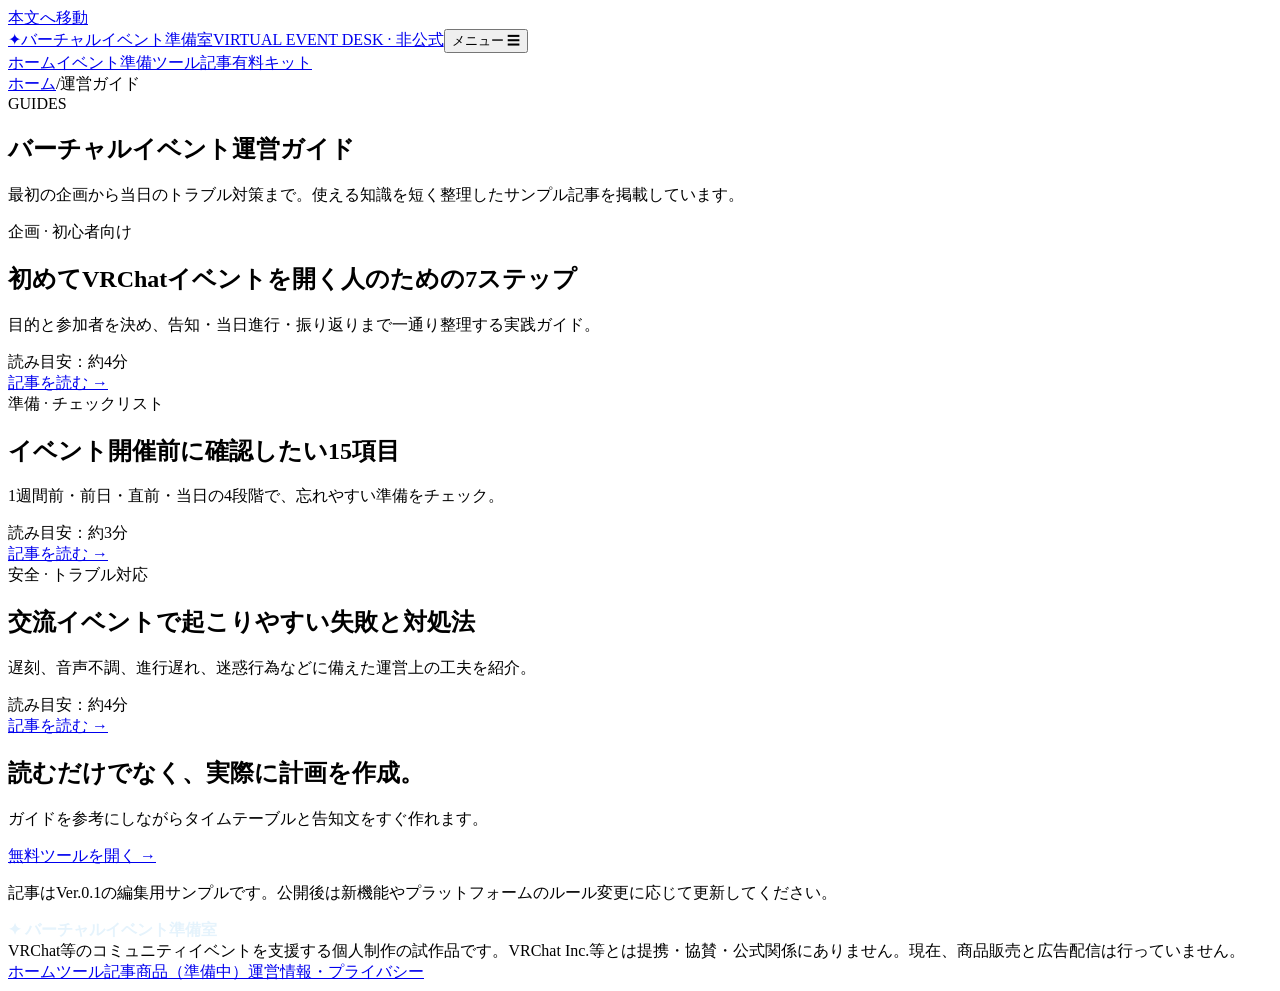
==== virtual-event-desk-v0.1/public/guides/index.html @ aa20bce5 "Add files via upload" ====
<!doctype html><html lang="ja"><head><meta charset="utf-8"><meta name="viewport" content="width=device-width,initial-scale=1"><meta name="theme-color" content="#0b1120"><meta name="description" content="VRChat交流イベントの企画方法、チェックリスト、トラブル対策を初心者向けに紹介。"><title>イベント運営ガイド | バーチャルイベント準備室</title><link rel="icon" type="image/svg+xml" href="/assets/favicon.svg"><link rel="stylesheet" href="/assets/style.css"><script src="/assets/site.js" defer></script></head><body><a class="skip-link" href="#main">本文へ移動</a><header class="site-header"><div class="wrap header-inner"><a class="brand" href="/" aria-label="バーチャルイベント準備室 ホーム"><span class="brand-logo" aria-hidden="true">✦</span><span class="brand-name">バーチャルイベント準備室<span class="brand-small">VIRTUAL EVENT DESK · 非公式</span></span></a><button class="menu-toggle" data-menu-toggle aria-controls="site-navigation" aria-expanded="false" type="button">メニュー ☰</button><nav class="nav" data-nav id="site-navigation" aria-label="メインナビゲーション"><a href="/">ホーム</a><a href="/planner/" class="nav-featured">イベント準備ツール</a><a href="/guides/" aria-current="page">記事</a><a href="/kit/">有料キット</a></nav></div></header><main id="main"><section class="page-heading"><div class="wrap"><div class="breadcrumbs"><a href="/">ホーム</a><span aria-hidden="true">/</span><span>運営ガイド</span></div><span class="label-pill">GUIDES</span><h1>バーチャルイベント運営ガイド</h1><p>最初の企画から当日のトラブル対策まで。使える知識を短く整理したサンプル記事を掲載しています。</p></div></section><section class="wrap content-end"><div class="guides-grid"><article class="card guide-card"><span class="badge">企画 · 初心者向け</span><h2>初めてVRChatイベントを開く人のための7ステップ</h2><p>目的と参加者を決め、告知・当日進行・振り返りまで一通り整理する実践ガイド。</p><div class="meta">読み目安：約4分</div><a class="text-link" href="/guides/first-event/">記事を読む →</a></article><article class="card guide-card"><span class="badge">準備 · チェックリスト</span><h2>イベント開催前に確認したい15項目</h2><p>1週間前・前日・直前・当日の4段階で、忘れやすい準備をチェック。</p><div class="meta">読み目安：約3分</div><a class="text-link" href="/guides/checklist/">記事を読む →</a></article><article class="card guide-card"><span class="badge">安全 · トラブル対応</span><h2>交流イベントで起こりやすい失敗と対処法</h2><p>遅刻、音声不調、進行遅れ、迷惑行為などに備えた運営上の工夫を紹介。</p><div class="meta">読み目安：約4分</div><a class="text-link" href="/guides/trouble/">記事を読む →</a></article></div><div class="cta-band spaced"><div><h2>読むだけでなく、実際に計画を作成。</h2><p>ガイドを参考にしながらタイムテーブルと告知文をすぐ作れます。</p></div><a class="btn" href="/planner/">無料ツールを開く →</a></div><p class="muted spaced">記事はVer.0.1の編集用サンプルです。公開後は新機能やプラットフォームのルール変更に応じて更新してください。</p></section></main><footer class="site-footer"><div class="wrap footer-inner"><div><strong style="color:#e5f3fc">✦ バーチャルイベント準備室</strong><div class="footer-note">VRChat等のコミュニティイベントを支援する個人制作の試作品です。VRChat Inc.等とは提携・協賛・公式関係にありません。現在、商品販売と広告配信は行っていません。</div></div><nav class="footer-links" aria-label="フッターナビゲーション"><a href="/">ホーム</a><a href="/planner/">ツール</a><a href="/guides/">記事</a><a href="/kit/">商品（準備中）</a><a href="/privacy/">運営情報・プライバシー</a></nav></div></footer></body></html>
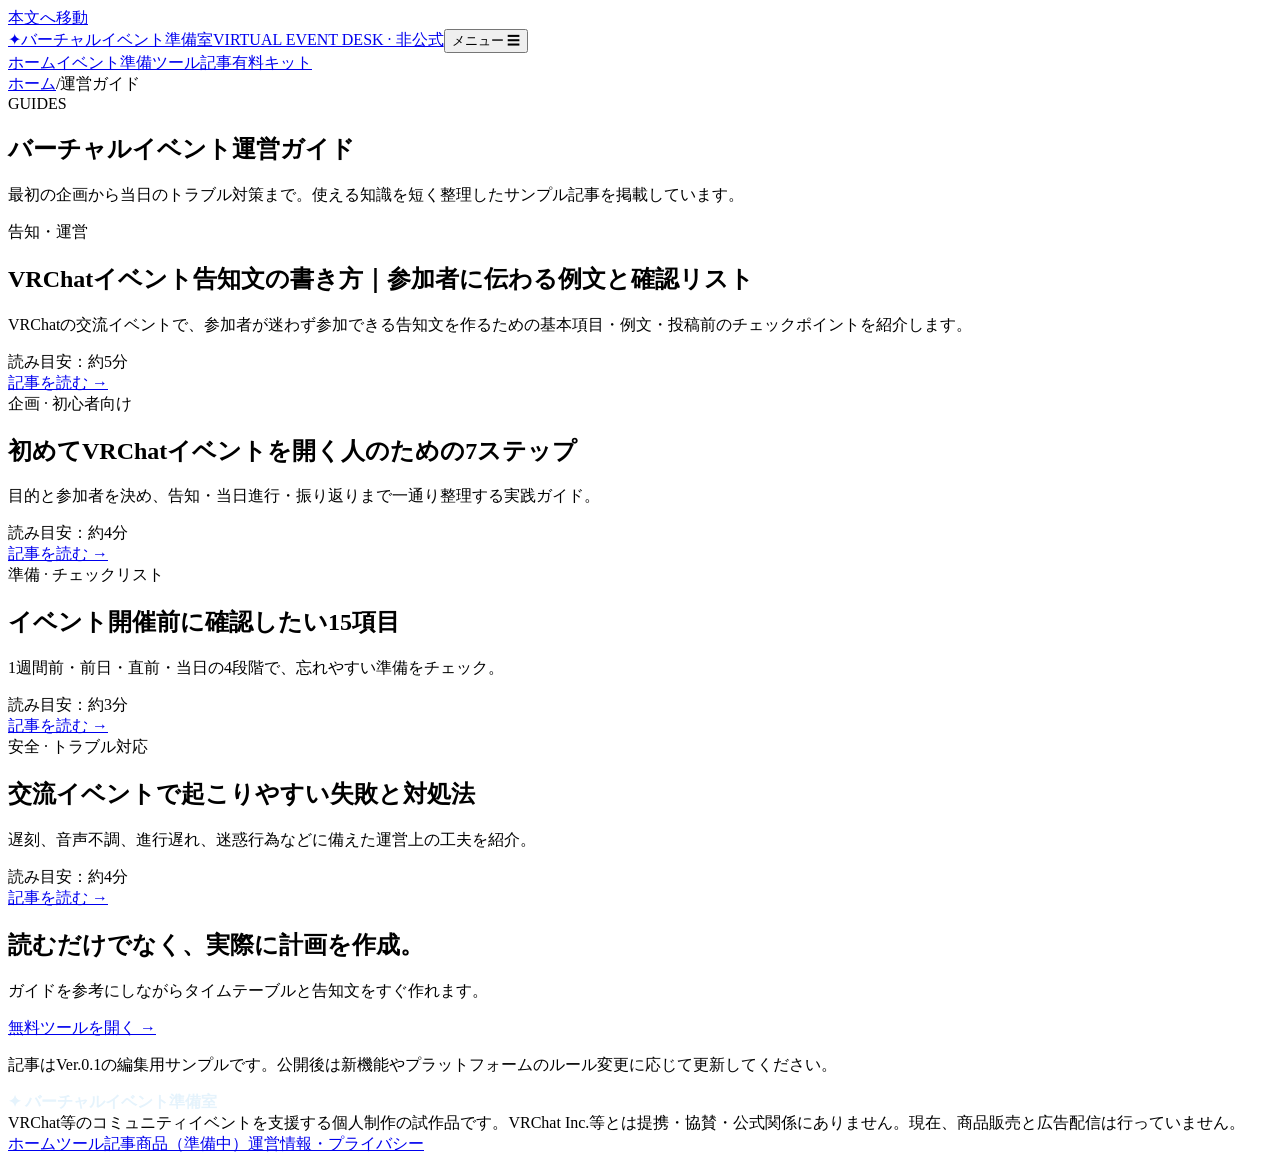
==== commit 588a720a: "content: prepare reviewed article event-announcement" ====
--- a/virtual-event-desk-v0.1/public/guides/index.html
+++ b/virtual-event-desk-v0.1/public/guides/index.html
@@ -1 +1 @@
-<!doctype html><html lang="ja"><head><meta charset="utf-8"><meta name="viewport" content="width=device-width,initial-scale=1"><meta name="theme-color" content="#0b1120"><meta name="description" content="VRChat交流イベントの企画方法、チェックリスト、トラブル対策を初心者向けに紹介。"><title>イベント運営ガイド | バーチャルイベント準備室</title><link rel="icon" type="image/svg+xml" href="/assets/favicon.svg"><link rel="stylesheet" href="/assets/style.css"><script src="/assets/site.js" defer></script></head><body><a class="skip-link" href="#main">本文へ移動</a><header class="site-header"><div class="wrap header-inner"><a class="brand" href="/" aria-label="バーチャルイベント準備室 ホーム"><span class="brand-logo" aria-hidden="true">✦</span><span class="brand-name">バーチャルイベント準備室<span class="brand-small">VIRTUAL EVENT DESK · 非公式</span></span></a><button class="menu-toggle" data-menu-toggle aria-controls="site-navigation" aria-expanded="false" type="button">メニュー ☰</button><nav class="nav" data-nav id="site-navigation" aria-label="メインナビゲーション"><a href="/">ホーム</a><a href="/planner/" class="nav-featured">イベント準備ツール</a><a href="/guides/" aria-current="page">記事</a><a href="/kit/">有料キット</a></nav></div></header><main id="main"><section class="page-heading"><div class="wrap"><div class="breadcrumbs"><a href="/">ホーム</a><span aria-hidden="true">/</span><span>運営ガイド</span></div><span class="label-pill">GUIDES</span><h1>バーチャルイベント運営ガイド</h1><p>最初の企画から当日のトラブル対策まで。使える知識を短く整理したサンプル記事を掲載しています。</p></div></section><section class="wrap content-end"><div class="guides-grid"><article class="card guide-card"><span class="badge">企画 · 初心者向け</span><h2>初めてVRChatイベントを開く人のための7ステップ</h2><p>目的と参加者を決め、告知・当日進行・振り返りまで一通り整理する実践ガイド。</p><div class="meta">読み目安：約4分</div><a class="text-link" href="/guides/first-event/">記事を読む →</a></article><article class="card guide-card"><span class="badge">準備 · チェックリスト</span><h2>イベント開催前に確認したい15項目</h2><p>1週間前・前日・直前・当日の4段階で、忘れやすい準備をチェック。</p><div class="meta">読み目安：約3分</div><a class="text-link" href="/guides/checklist/">記事を読む →</a></article><article class="card guide-card"><span class="badge">安全 · トラブル対応</span><h2>交流イベントで起こりやすい失敗と対処法</h2><p>遅刻、音声不調、進行遅れ、迷惑行為などに備えた運営上の工夫を紹介。</p><div class="meta">読み目安：約4分</div><a class="text-link" href="/guides/trouble/">記事を読む →</a></article></div><div class="cta-band spaced"><div><h2>読むだけでなく、実際に計画を作成。</h2><p>ガイドを参考にしながらタイムテーブルと告知文をすぐ作れます。</p></div><a class="btn" href="/planner/">無料ツールを開く →</a></div><p class="muted spaced">記事はVer.0.1の編集用サンプルです。公開後は新機能やプラットフォームのルール変更に応じて更新してください。</p></section></main><footer class="site-footer"><div class="wrap footer-inner"><div><strong style="color:#e5f3fc">✦ バーチャルイベント準備室</strong><div class="footer-note">VRChat等のコミュニティイベントを支援する個人制作の試作品です。VRChat Inc.等とは提携・協賛・公式関係にありません。現在、商品販売と広告配信は行っていません。</div></div><nav class="footer-links" aria-label="フッターナビゲーション"><a href="/">ホーム</a><a href="/planner/">ツール</a><a href="/guides/">記事</a><a href="/kit/">商品（準備中）</a><a href="/privacy/">運営情報・プライバシー</a></nav></div></footer></body></html>+<!doctype html><html lang="ja"><head><meta charset="utf-8"><meta name="viewport" content="width=device-width,initial-scale=1"><meta name="theme-color" content="#0b1120"><meta name="description" content="VRChat交流イベントの企画方法、チェックリスト、トラブル対策を初心者向けに紹介。"><title>イベント運営ガイド | バーチャルイベント準備室</title><link rel="icon" type="image/svg+xml" href="/assets/favicon.svg"><link rel="stylesheet" href="/assets/style.css"><script src="/assets/site.js" defer></script></head><body><a class="skip-link" href="#main">本文へ移動</a><header class="site-header"><div class="wrap header-inner"><a class="brand" href="/" aria-label="バーチャルイベント準備室 ホーム"><span class="brand-logo" aria-hidden="true">✦</span><span class="brand-name">バーチャルイベント準備室<span class="brand-small">VIRTUAL EVENT DESK · 非公式</span></span></a><button class="menu-toggle" data-menu-toggle aria-controls="site-navigation" aria-expanded="false" type="button">メニュー ☰</button><nav class="nav" data-nav id="site-navigation" aria-label="メインナビゲーション"><a href="/">ホーム</a><a href="/planner/" class="nav-featured">イベント準備ツール</a><a href="/guides/" aria-current="page">記事</a><a href="/kit/">有料キット</a></nav></div></header><main id="main"><section class="page-heading"><div class="wrap"><div class="breadcrumbs"><a href="/">ホーム</a><span aria-hidden="true">/</span><span>運営ガイド</span></div><span class="label-pill">GUIDES</span><h1>バーチャルイベント運営ガイド</h1><p>最初の企画から当日のトラブル対策まで。使える知識を短く整理したサンプル記事を掲載しています。</p></div></section><section class="wrap content-end"><div class="guides-grid"><!-- AI_GUIDES_START --><article class="card guide-card"><span class="badge">告知・運営</span><h2>VRChatイベント告知文の書き方｜参加者に伝わる例文と確認リスト</h2><p>VRChatの交流イベントで、参加者が迷わず参加できる告知文を作るための基本項目・例文・投稿前のチェックポイントを紹介します。</p><div class="meta">読み目安：約5分</div><a class="text-link" href="/guides/event-announcement/">記事を読む →</a></article><!-- AI_GUIDES_END --><article class="card guide-card"><span class="badge">企画 · 初心者向け</span><h2>初めてVRChatイベントを開く人のための7ステップ</h2><p>目的と参加者を決め、告知・当日進行・振り返りまで一通り整理する実践ガイド。</p><div class="meta">読み目安：約4分</div><a class="text-link" href="/guides/first-event/">記事を読む →</a></article><article class="card guide-card"><span class="badge">準備 · チェックリスト</span><h2>イベント開催前に確認したい15項目</h2><p>1週間前・前日・直前・当日の4段階で、忘れやすい準備をチェック。</p><div class="meta">読み目安：約3分</div><a class="text-link" href="/guides/checklist/">記事を読む →</a></article><article class="card guide-card"><span class="badge">安全 · トラブル対応</span><h2>交流イベントで起こりやすい失敗と対処法</h2><p>遅刻、音声不調、進行遅れ、迷惑行為などに備えた運営上の工夫を紹介。</p><div class="meta">読み目安：約4分</div><a class="text-link" href="/guides/trouble/">記事を読む →</a></article></div><div class="cta-band spaced"><div><h2>読むだけでなく、実際に計画を作成。</h2><p>ガイドを参考にしながらタイムテーブルと告知文をすぐ作れます。</p></div><a class="btn" href="/planner/">無料ツールを開く →</a></div><p class="muted spaced">記事はVer.0.1の編集用サンプルです。公開後は新機能やプラットフォームのルール変更に応じて更新してください。</p></section></main><footer class="site-footer"><div class="wrap footer-inner"><div><strong style="color:#e5f3fc">✦ バーチャルイベント準備室</strong><div class="footer-note">VRChat等のコミュニティイベントを支援する個人制作の試作品です。VRChat Inc.等とは提携・協賛・公式関係にありません。現在、商品販売と広告配信は行っていません。</div></div><nav class="footer-links" aria-label="フッターナビゲーション"><a href="/">ホーム</a><a href="/planner/">ツール</a><a href="/guides/">記事</a><a href="/kit/">商品（準備中）</a><a href="/privacy/">運営情報・プライバシー</a></nav></div></footer></body></html>
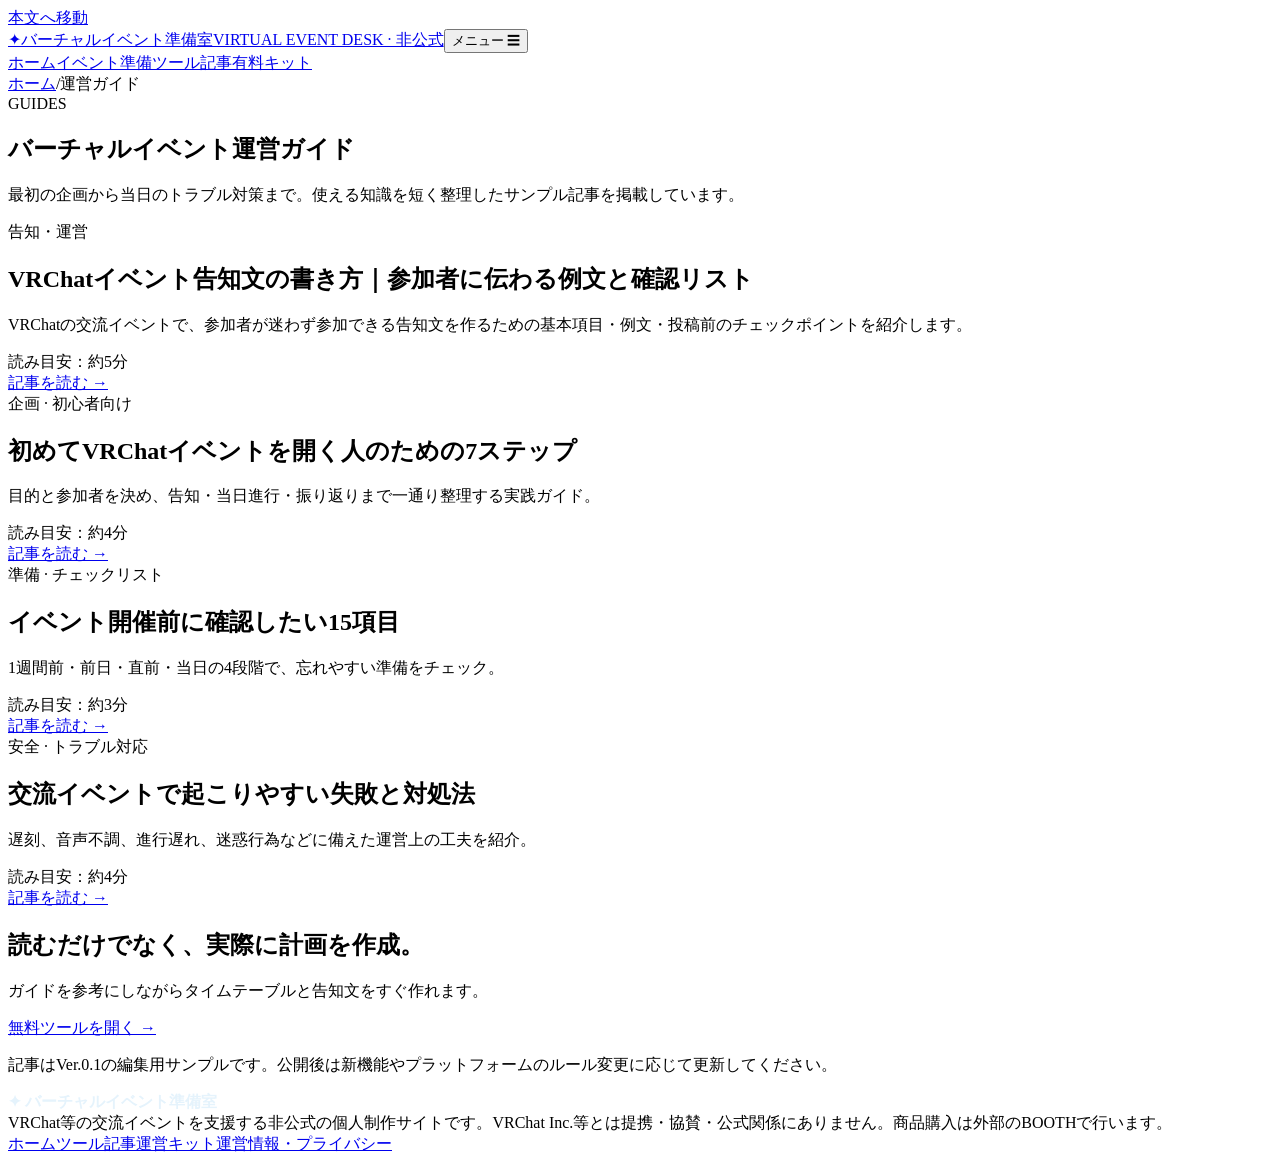
==== commit e0eb2283: "docs: update footer and commercial/privacy notices for BOOTH listing" ====
--- a/virtual-event-desk-v0.1/public/guides/index.html
+++ b/virtual-event-desk-v0.1/public/guides/index.html
@@ -1 +1 @@
-<!doctype html><html lang="ja"><head><meta charset="utf-8"><meta name="viewport" content="width=device-width,initial-scale=1"><meta name="theme-color" content="#0b1120"><meta name="description" content="VRChat交流イベントの企画方法、チェックリスト、トラブル対策を初心者向けに紹介。"><title>イベント運営ガイド | バーチャルイベント準備室</title><link rel="icon" type="image/svg+xml" href="/assets/favicon.svg"><link rel="stylesheet" href="/assets/style.css"><script src="/assets/site.js" defer></script></head><body><a class="skip-link" href="#main">本文へ移動</a><header class="site-header"><div class="wrap header-inner"><a class="brand" href="/" aria-label="バーチャルイベント準備室 ホーム"><span class="brand-logo" aria-hidden="true">✦</span><span class="brand-name">バーチャルイベント準備室<span class="brand-small">VIRTUAL EVENT DESK · 非公式</span></span></a><button class="menu-toggle" data-menu-toggle aria-controls="site-navigation" aria-expanded="false" type="button">メニュー ☰</button><nav class="nav" data-nav id="site-navigation" aria-label="メインナビゲーション"><a href="/">ホーム</a><a href="/planner/" class="nav-featured">イベント準備ツール</a><a href="/guides/" aria-current="page">記事</a><a href="/kit/">有料キット</a></nav></div></header><main id="main"><section class="page-heading"><div class="wrap"><div class="breadcrumbs"><a href="/">ホーム</a><span aria-hidden="true">/</span><span>運営ガイド</span></div><span class="label-pill">GUIDES</span><h1>バーチャルイベント運営ガイド</h1><p>最初の企画から当日のトラブル対策まで。使える知識を短く整理したサンプル記事を掲載しています。</p></div></section><section class="wrap content-end"><div class="guides-grid"><!-- AI_GUIDES_START --><article class="card guide-card"><span class="badge">告知・運営</span><h2>VRChatイベント告知文の書き方｜参加者に伝わる例文と確認リスト</h2><p>VRChatの交流イベントで、参加者が迷わず参加できる告知文を作るための基本項目・例文・投稿前のチェックポイントを紹介します。</p><div class="meta">読み目安：約5分</div><a class="text-link" href="/guides/event-announcement/">記事を読む →</a></article><!-- AI_GUIDES_END --><article class="card guide-card"><span class="badge">企画 · 初心者向け</span><h2>初めてVRChatイベントを開く人のための7ステップ</h2><p>目的と参加者を決め、告知・当日進行・振り返りまで一通り整理する実践ガイド。</p><div class="meta">読み目安：約4分</div><a class="text-link" href="/guides/first-event/">記事を読む →</a></article><article class="card guide-card"><span class="badge">準備 · チェックリスト</span><h2>イベント開催前に確認したい15項目</h2><p>1週間前・前日・直前・当日の4段階で、忘れやすい準備をチェック。</p><div class="meta">読み目安：約3分</div><a class="text-link" href="/guides/checklist/">記事を読む →</a></article><article class="card guide-card"><span class="badge">安全 · トラブル対応</span><h2>交流イベントで起こりやすい失敗と対処法</h2><p>遅刻、音声不調、進行遅れ、迷惑行為などに備えた運営上の工夫を紹介。</p><div class="meta">読み目安：約4分</div><a class="text-link" href="/guides/trouble/">記事を読む →</a></article></div><div class="cta-band spaced"><div><h2>読むだけでなく、実際に計画を作成。</h2><p>ガイドを参考にしながらタイムテーブルと告知文をすぐ作れます。</p></div><a class="btn" href="/planner/">無料ツールを開く →</a></div><p class="muted spaced">記事はVer.0.1の編集用サンプルです。公開後は新機能やプラットフォームのルール変更に応じて更新してください。</p></section></main><footer class="site-footer"><div class="wrap footer-inner"><div><strong style="color:#e5f3fc">✦ バーチャルイベント準備室</strong><div class="footer-note">VRChat等のコミュニティイベントを支援する個人制作の試作品です。VRChat Inc.等とは提携・協賛・公式関係にありません。現在、商品販売と広告配信は行っていません。</div></div><nav class="footer-links" aria-label="フッターナビゲーション"><a href="/">ホーム</a><a href="/planner/">ツール</a><a href="/guides/">記事</a><a href="/kit/">商品（準備中）</a><a href="/privacy/">運営情報・プライバシー</a></nav></div></footer></body></html>+<!doctype html><html lang="ja"><head><meta charset="utf-8"><meta name="viewport" content="width=device-width,initial-scale=1"><meta name="theme-color" content="#0b1120"><meta name="description" content="VRChat交流イベントの企画方法、チェックリスト、トラブル対策を初心者向けに紹介。"><title>イベント運営ガイド | バーチャルイベント準備室</title><link rel="icon" type="image/svg+xml" href="/assets/favicon.svg"><link rel="stylesheet" href="/assets/style.css"><script src="/assets/site.js" defer></script></head><body><a class="skip-link" href="#main">本文へ移動</a><header class="site-header"><div class="wrap header-inner"><a class="brand" href="/" aria-label="バーチャルイベント準備室 ホーム"><span class="brand-logo" aria-hidden="true">✦</span><span class="brand-name">バーチャルイベント準備室<span class="brand-small">VIRTUAL EVENT DESK · 非公式</span></span></a><button class="menu-toggle" data-menu-toggle aria-controls="site-navigation" aria-expanded="false" type="button">メニュー ☰</button><nav class="nav" data-nav id="site-navigation" aria-label="メインナビゲーション"><a href="/">ホーム</a><a href="/planner/" class="nav-featured">イベント準備ツール</a><a href="/guides/" aria-current="page">記事</a><a href="/kit/">有料キット</a></nav></div></header><main id="main"><section class="page-heading"><div class="wrap"><div class="breadcrumbs"><a href="/">ホーム</a><span aria-hidden="true">/</span><span>運営ガイド</span></div><span class="label-pill">GUIDES</span><h1>バーチャルイベント運営ガイド</h1><p>最初の企画から当日のトラブル対策まで。使える知識を短く整理したサンプル記事を掲載しています。</p></div></section><section class="wrap content-end"><div class="guides-grid"><!-- AI_GUIDES_START --><article class="card guide-card"><span class="badge">告知・運営</span><h2>VRChatイベント告知文の書き方｜参加者に伝わる例文と確認リスト</h2><p>VRChatの交流イベントで、参加者が迷わず参加できる告知文を作るための基本項目・例文・投稿前のチェックポイントを紹介します。</p><div class="meta">読み目安：約5分</div><a class="text-link" href="/guides/event-announcement/">記事を読む →</a></article><!-- AI_GUIDES_END --><article class="card guide-card"><span class="badge">企画 · 初心者向け</span><h2>初めてVRChatイベントを開く人のための7ステップ</h2><p>目的と参加者を決め、告知・当日進行・振り返りまで一通り整理する実践ガイド。</p><div class="meta">読み目安：約4分</div><a class="text-link" href="/guides/first-event/">記事を読む →</a></article><article class="card guide-card"><span class="badge">準備 · チェックリスト</span><h2>イベント開催前に確認したい15項目</h2><p>1週間前・前日・直前・当日の4段階で、忘れやすい準備をチェック。</p><div class="meta">読み目安：約3分</div><a class="text-link" href="/guides/checklist/">記事を読む →</a></article><article class="card guide-card"><span class="badge">安全 · トラブル対応</span><h2>交流イベントで起こりやすい失敗と対処法</h2><p>遅刻、音声不調、進行遅れ、迷惑行為などに備えた運営上の工夫を紹介。</p><div class="meta">読み目安：約4分</div><a class="text-link" href="/guides/trouble/">記事を読む →</a></article></div><div class="cta-band spaced"><div><h2>読むだけでなく、実際に計画を作成。</h2><p>ガイドを参考にしながらタイムテーブルと告知文をすぐ作れます。</p></div><a class="btn" href="/planner/">無料ツールを開く →</a></div><p class="muted spaced">記事はVer.0.1の編集用サンプルです。公開後は新機能やプラットフォームのルール変更に応じて更新してください。</p></section></main><footer class="site-footer"><div class="wrap footer-inner"><div><strong style="color:#e5f3fc">✦ バーチャルイベント準備室</strong><div class="footer-note">VRChat等の交流イベントを支援する非公式の個人制作サイトです。VRChat Inc.等とは提携・協賛・公式関係にありません。商品購入は外部のBOOTHで行います。</div></div><nav class="footer-links" aria-label="フッターナビゲーション"><a href="/">ホーム</a><a href="/planner/">ツール</a><a href="/guides/">記事</a><a href="/kit/">運営キット</a><a href="/privacy/">運営情報・プライバシー</a></nav></div></footer></body></html>
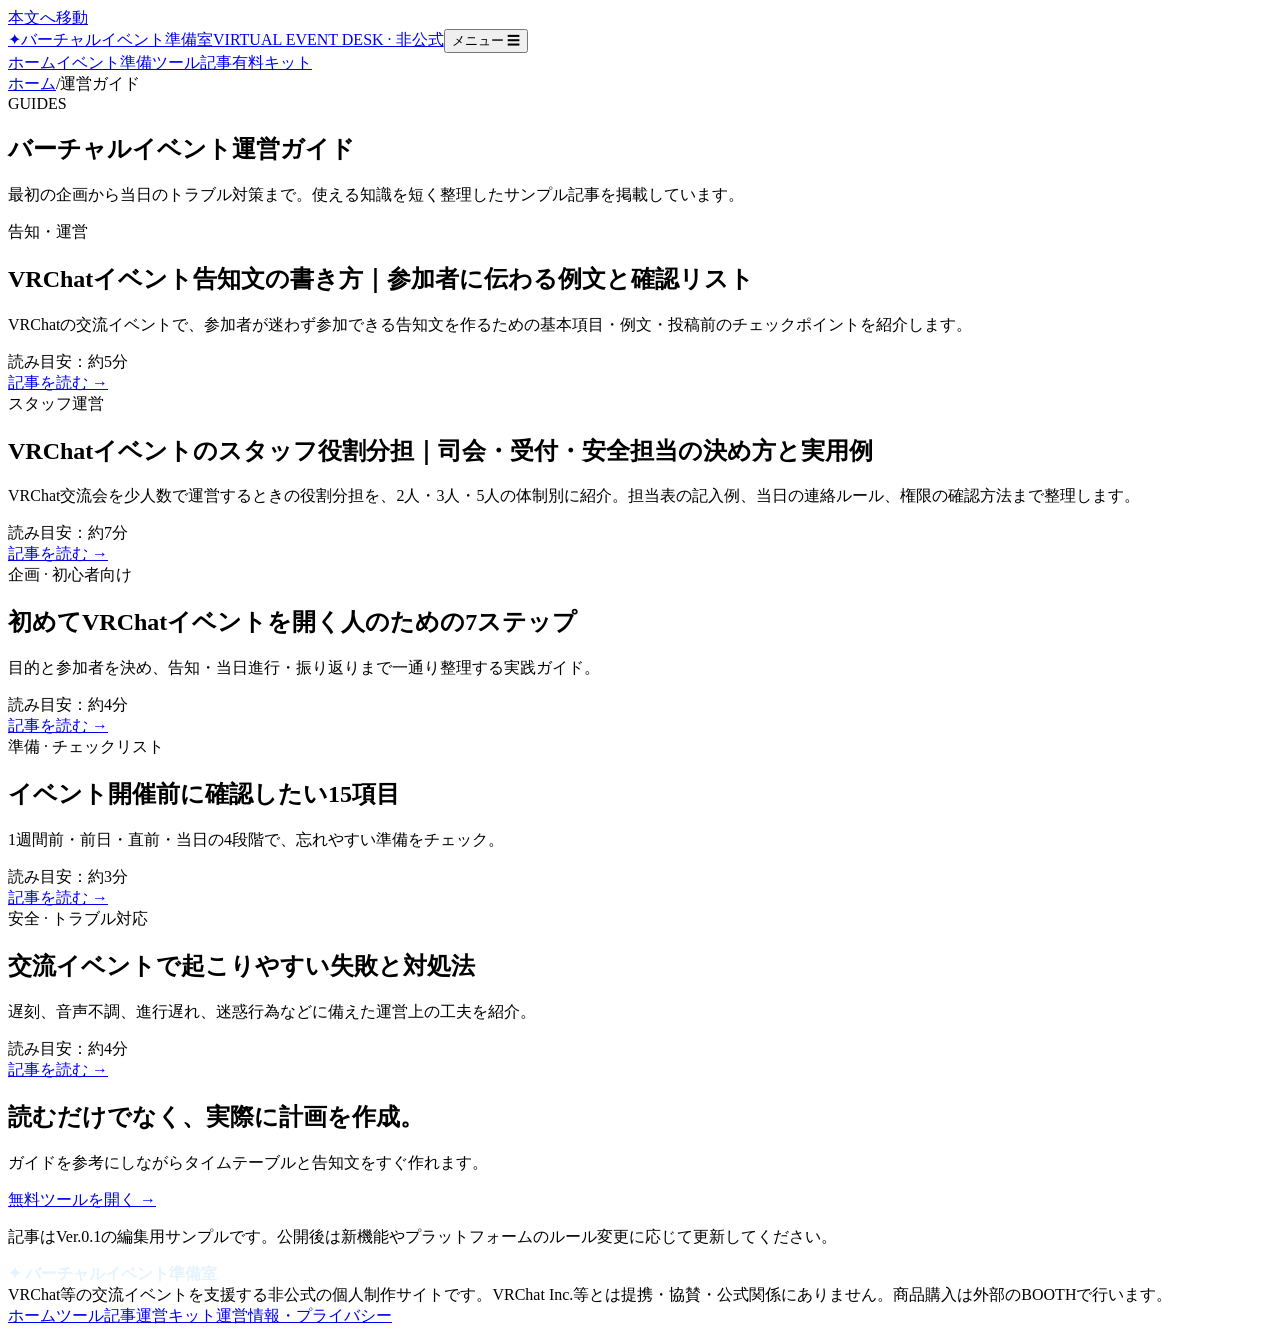
==== commit b08874db: "content: prepare reviewed article event-staff-roles" ====
--- a/virtual-event-desk-v0.1/public/guides/index.html
+++ b/virtual-event-desk-v0.1/public/guides/index.html
@@ -1 +1,12 @@
-<!doctype html><html lang="ja"><head><meta charset="utf-8"><meta name="viewport" content="width=device-width,initial-scale=1"><meta name="theme-color" content="#0b1120"><meta name="description" content="VRChat交流イベントの企画方法、チェックリスト、トラブル対策を初心者向けに紹介。"><title>イベント運営ガイド | バーチャルイベント準備室</title><link rel="icon" type="image/svg+xml" href="/assets/favicon.svg"><link rel="stylesheet" href="/assets/style.css"><script src="/assets/site.js" defer></script></head><body><a class="skip-link" href="#main">本文へ移動</a><header class="site-header"><div class="wrap header-inner"><a class="brand" href="/" aria-label="バーチャルイベント準備室 ホーム"><span class="brand-logo" aria-hidden="true">✦</span><span class="brand-name">バーチャルイベント準備室<span class="brand-small">VIRTUAL EVENT DESK · 非公式</span></span></a><button class="menu-toggle" data-menu-toggle aria-controls="site-navigation" aria-expanded="false" type="button">メニュー ☰</button><nav class="nav" data-nav id="site-navigation" aria-label="メインナビゲーション"><a href="/">ホーム</a><a href="/planner/" class="nav-featured">イベント準備ツール</a><a href="/guides/" aria-current="page">記事</a><a href="/kit/">有料キット</a></nav></div></header><main id="main"><section class="page-heading"><div class="wrap"><div class="breadcrumbs"><a href="/">ホーム</a><span aria-hidden="true">/</span><span>運営ガイド</span></div><span class="label-pill">GUIDES</span><h1>バーチャルイベント運営ガイド</h1><p>最初の企画から当日のトラブル対策まで。使える知識を短く整理したサンプル記事を掲載しています。</p></div></section><section class="wrap content-end"><div class="guides-grid"><!-- AI_GUIDES_START --><article class="card guide-card"><span class="badge">告知・運営</span><h2>VRChatイベント告知文の書き方｜参加者に伝わる例文と確認リスト</h2><p>VRChatの交流イベントで、参加者が迷わず参加できる告知文を作るための基本項目・例文・投稿前のチェックポイントを紹介します。</p><div class="meta">読み目安：約5分</div><a class="text-link" href="/guides/event-announcement/">記事を読む →</a></article><!-- AI_GUIDES_END --><article class="card guide-card"><span class="badge">企画 · 初心者向け</span><h2>初めてVRChatイベントを開く人のための7ステップ</h2><p>目的と参加者を決め、告知・当日進行・振り返りまで一通り整理する実践ガイド。</p><div class="meta">読み目安：約4分</div><a class="text-link" href="/guides/first-event/">記事を読む →</a></article><article class="card guide-card"><span class="badge">準備 · チェックリスト</span><h2>イベント開催前に確認したい15項目</h2><p>1週間前・前日・直前・当日の4段階で、忘れやすい準備をチェック。</p><div class="meta">読み目安：約3分</div><a class="text-link" href="/guides/checklist/">記事を読む →</a></article><article class="card guide-card"><span class="badge">安全 · トラブル対応</span><h2>交流イベントで起こりやすい失敗と対処法</h2><p>遅刻、音声不調、進行遅れ、迷惑行為などに備えた運営上の工夫を紹介。</p><div class="meta">読み目安：約4分</div><a class="text-link" href="/guides/trouble/">記事を読む →</a></article></div><div class="cta-band spaced"><div><h2>読むだけでなく、実際に計画を作成。</h2><p>ガイドを参考にしながらタイムテーブルと告知文をすぐ作れます。</p></div><a class="btn" href="/planner/">無料ツールを開く →</a></div><p class="muted spaced">記事はVer.0.1の編集用サンプルです。公開後は新機能やプラットフォームのルール変更に応じて更新してください。</p></section></main><footer class="site-footer"><div class="wrap footer-inner"><div><strong style="color:#e5f3fc">✦ バーチャルイベント準備室</strong><div class="footer-note">VRChat等の交流イベントを支援する非公式の個人制作サイトです。VRChat Inc.等とは提携・協賛・公式関係にありません。商品購入は外部のBOOTHで行います。</div></div><nav class="footer-links" aria-label="フッターナビゲーション"><a href="/">ホーム</a><a href="/planner/">ツール</a><a href="/guides/">記事</a><a href="/kit/">運営キット</a><a href="/privacy/">運営情報・プライバシー</a></nav></div></footer></body></html>+<!doctype html><html lang="ja"><head><meta charset="utf-8"><meta name="viewport" content="width=device-width,initial-scale=1"><meta name="theme-color" content="#0b1120"><meta name="description" content="VRChat交流イベントの企画方法、チェックリスト、トラブル対策を初心者向けに紹介。"><title>イベント運営ガイド | バーチャルイベント準備室</title><link rel="icon" type="image/svg+xml" href="/assets/favicon.svg"><link rel="stylesheet" href="/assets/style.css"><script src="/assets/site.js" defer></script><!-- SEO_META_START -->
+<link rel="canonical" href="https://virtual-event-desk.virtual-event-deskfox-labworkersdev.workers.dev/guides/">
+<meta property="og:site_name" content="バーチャルイベント準備室">
+<meta property="og:type" content="website">
+<meta property="og:title" content="イベント運営ガイド | バーチャルイベント準備室">
+<meta property="og:description" content="VRChat交流イベントの企画方法、チェックリスト、トラブル対策を初心者向けに紹介。">
+<meta property="og:url" content="https://virtual-event-desk.virtual-event-deskfox-labworkersdev.workers.dev/guides/">
+<!-- SEO_META_END --></head><body><a class="skip-link" href="#main">本文へ移動</a><header class="site-header"><div class="wrap header-inner"><a class="brand" href="/" aria-label="バーチャルイベント準備室 ホーム"><span class="brand-logo" aria-hidden="true">✦</span><span class="brand-name">バーチャルイベント準備室<span class="brand-small">VIRTUAL EVENT DESK · 非公式</span></span></a><button class="menu-toggle" data-menu-toggle aria-controls="site-navigation" aria-expanded="false" type="button">メニュー ☰</button><nav class="nav" data-nav id="site-navigation" aria-label="メインナビゲーション"><a href="/">ホーム</a><a href="/planner/" class="nav-featured">イベント準備ツール</a><a href="/guides/" aria-current="page">記事</a><a href="/kit/">有料キット</a></nav></div></header><main id="main"><section class="page-heading"><div class="wrap"><div class="breadcrumbs"><a href="/">ホーム</a><span aria-hidden="true">/</span><span>運営ガイド</span></div><span class="label-pill">GUIDES</span><h1>バーチャルイベント運営ガイド</h1><p>最初の企画から当日のトラブル対策まで。使える知識を短く整理したサンプル記事を掲載しています。</p></div></section><section class="wrap content-end"><div class="guides-grid"><!-- AI_GUIDES_START --><article class="card guide-card"><span class="badge">告知・運営</span><h2>VRChatイベント告知文の書き方｜参加者に伝わる例文と確認リスト</h2><p>VRChatの交流イベントで、参加者が迷わず参加できる告知文を作るための基本項目・例文・投稿前のチェックポイントを紹介します。</p><div class="meta">読み目安：約5分</div><a class="text-link" href="/guides/event-announcement/">記事を読む →</a></article><article class="card guide-card"><span class="badge">スタッフ運営</span><h2>VRChatイベントのスタッフ役割分担｜司会・受付・安全担当の決め方と実用例</h2><p>VRChat交流会を少人数で運営するときの役割分担を、2人・3人・5人の体制別に紹介。担当表の記入例、当日の連絡ルール、権限の確認方法まで整理します。</p><div class="meta">読み目安：約7分</div><a class="text-link" href="/guides/event-staff-roles/">記事を読む →</a></article><!-- AI_GUIDES_END --><article class="card guide-card"><span class="badge">企画 · 初心者向け</span><h2>初めてVRChatイベントを開く人のための7ステップ</h2><p>目的と参加者を決め、告知・当日進行・振り返りまで一通り整理する実践ガイド。</p><div class="meta">読み目安：約4分</div><a class="text-link" href="/guides/first-event/">記事を読む →</a></article><article class="card guide-card"><span class="badge">準備 · チェックリスト</span><h2>イベント開催前に確認したい15項目</h2><p>1週間前・前日・直前・当日の4段階で、忘れやすい準備をチェック。</p><div class="meta">読み目安：約3分</div><a class="text-link" href="/guides/checklist/">記事を読む →</a></article><article class="card guide-card"><span class="badge">安全 · トラブル対応</span><h2>交流イベントで起こりやすい失敗と対処法</h2><p>遅刻、音声不調、進行遅れ、迷惑行為などに備えた運営上の工夫を紹介。</p><div class="meta">読み目安：約4分</div><a class="text-link" href="/guides/trouble/">記事を読む →</a></article></div><div class="cta-band spaced"><div><h2>読むだけでなく、実際に計画を作成。</h2><p>ガイドを参考にしながらタイムテーブルと告知文をすぐ作れます。</p></div><a class="btn" href="/planner/">無料ツールを開く →</a></div><p class="muted spaced">記事はVer.0.1の編集用サンプルです。公開後は新機能やプラットフォームのルール変更に応じて更新してください。</p></section></main><footer class="site-footer"><div class="wrap footer-inner"><div><strong style="color:#e5f3fc">✦ バーチャルイベント準備室</strong><div class="footer-note">VRChat等の交流イベントを支援する非公式の個人制作サイトです。VRChat Inc.等とは提携・協賛・公式関係にありません。商品購入は外部のBOOTHで行います。</div></div><nav class="footer-links" aria-label="フッターナビゲーション"><a href="/">ホーム</a><a href="/planner/">ツール</a><a href="/guides/">記事</a><a href="/kit/">運営キット</a><a href="/privacy/">運営情報・プライバシー</a></nav></div></footer>
+<!-- Cloudflare Web Analytics -->
+<script type="module" src="https://static.cloudflareinsights.com/beacon.min.js" data-cf-beacon='{"token":"a08c8a453be2432aae2ed9bab5d48ef2"}'></script>
+<!-- End Cloudflare Web Analytics -->
+</body></html>
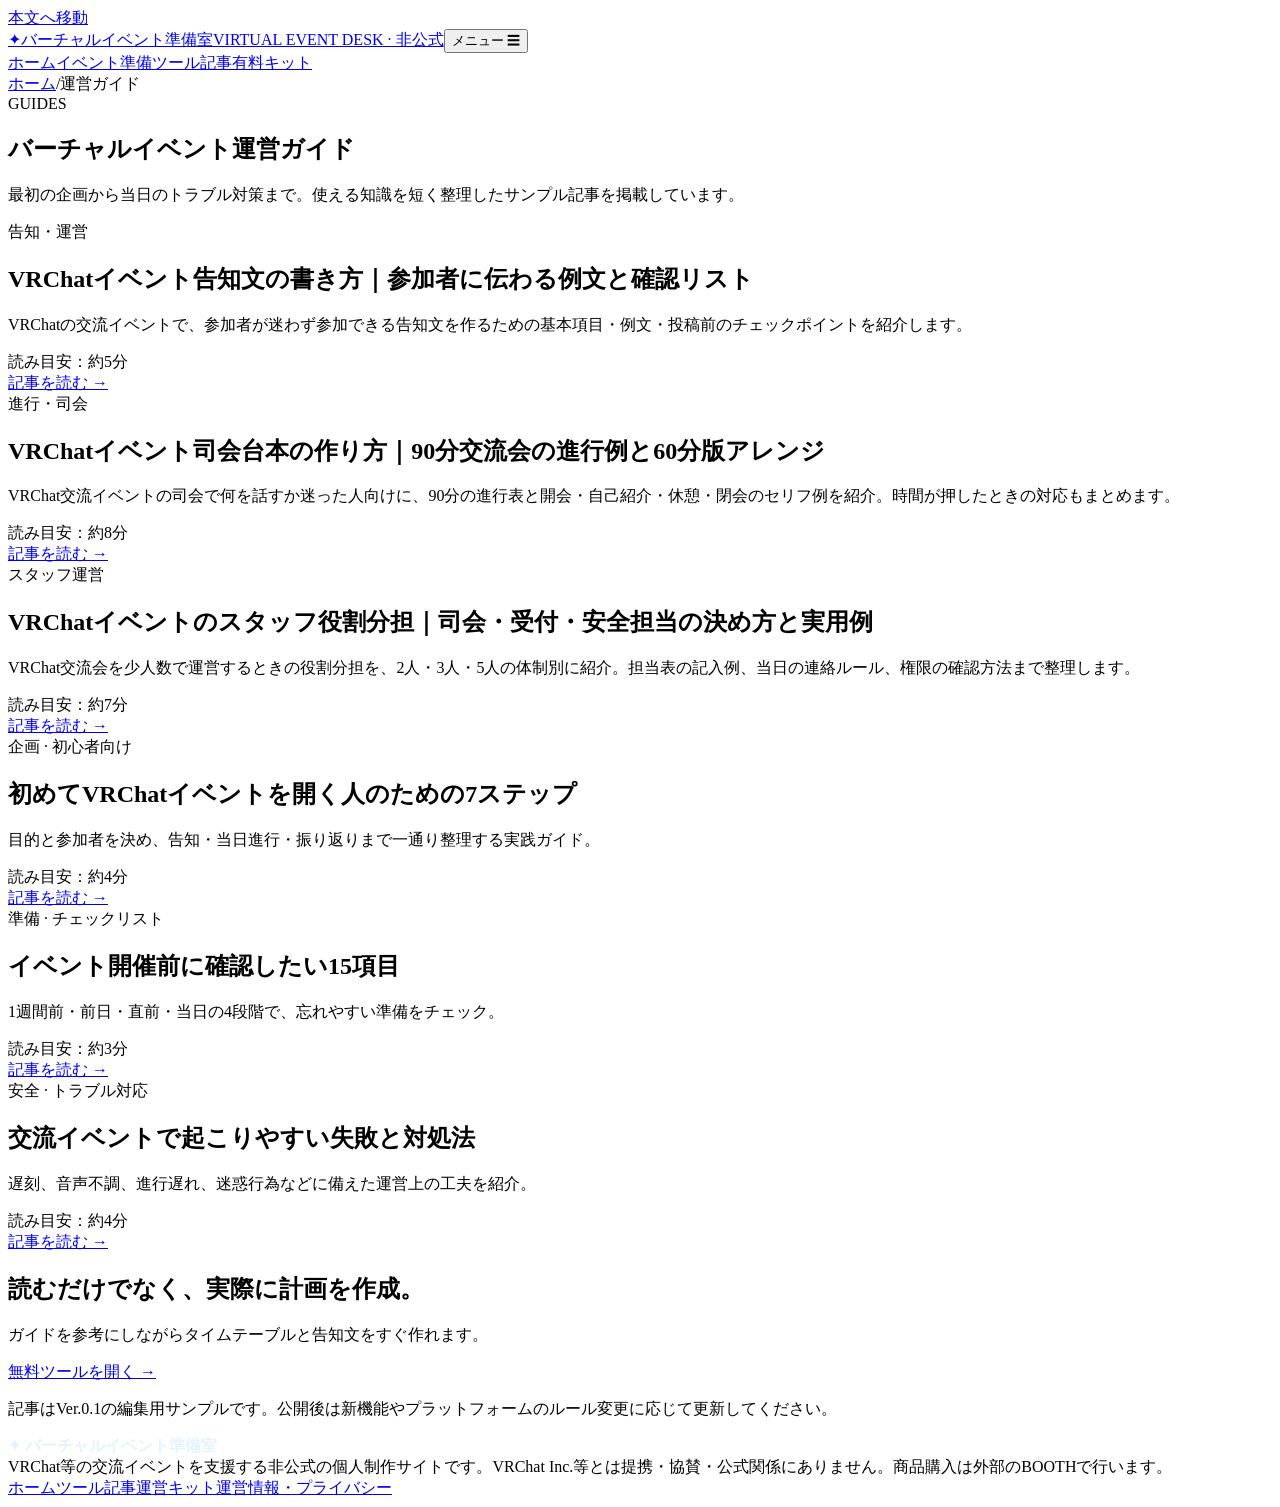
==== commit 1cf1e2cf: "content: prepare reviewed article event-mc-script" ====
--- a/virtual-event-desk-v0.1/public/guides/index.html
+++ b/virtual-event-desk-v0.1/public/guides/index.html
@@ -5,7 +5,7 @@
 <meta property="og:title" content="イベント運営ガイド | バーチャルイベント準備室">
 <meta property="og:description" content="VRChat交流イベントの企画方法、チェックリスト、トラブル対策を初心者向けに紹介。">
 <meta property="og:url" content="https://virtual-event-desk.virtual-event-deskfox-labworkersdev.workers.dev/guides/">
-<!-- SEO_META_END --></head><body><a class="skip-link" href="#main">本文へ移動</a><header class="site-header"><div class="wrap header-inner"><a class="brand" href="/" aria-label="バーチャルイベント準備室 ホーム"><span class="brand-logo" aria-hidden="true">✦</span><span class="brand-name">バーチャルイベント準備室<span class="brand-small">VIRTUAL EVENT DESK · 非公式</span></span></a><button class="menu-toggle" data-menu-toggle aria-controls="site-navigation" aria-expanded="false" type="button">メニュー ☰</button><nav class="nav" data-nav id="site-navigation" aria-label="メインナビゲーション"><a href="/">ホーム</a><a href="/planner/" class="nav-featured">イベント準備ツール</a><a href="/guides/" aria-current="page">記事</a><a href="/kit/">有料キット</a></nav></div></header><main id="main"><section class="page-heading"><div class="wrap"><div class="breadcrumbs"><a href="/">ホーム</a><span aria-hidden="true">/</span><span>運営ガイド</span></div><span class="label-pill">GUIDES</span><h1>バーチャルイベント運営ガイド</h1><p>最初の企画から当日のトラブル対策まで。使える知識を短く整理したサンプル記事を掲載しています。</p></div></section><section class="wrap content-end"><div class="guides-grid"><!-- AI_GUIDES_START --><article class="card guide-card"><span class="badge">告知・運営</span><h2>VRChatイベント告知文の書き方｜参加者に伝わる例文と確認リスト</h2><p>VRChatの交流イベントで、参加者が迷わず参加できる告知文を作るための基本項目・例文・投稿前のチェックポイントを紹介します。</p><div class="meta">読み目安：約5分</div><a class="text-link" href="/guides/event-announcement/">記事を読む →</a></article><article class="card guide-card"><span class="badge">スタッフ運営</span><h2>VRChatイベントのスタッフ役割分担｜司会・受付・安全担当の決め方と実用例</h2><p>VRChat交流会を少人数で運営するときの役割分担を、2人・3人・5人の体制別に紹介。担当表の記入例、当日の連絡ルール、権限の確認方法まで整理します。</p><div class="meta">読み目安：約7分</div><a class="text-link" href="/guides/event-staff-roles/">記事を読む →</a></article><!-- AI_GUIDES_END --><article class="card guide-card"><span class="badge">企画 · 初心者向け</span><h2>初めてVRChatイベントを開く人のための7ステップ</h2><p>目的と参加者を決め、告知・当日進行・振り返りまで一通り整理する実践ガイド。</p><div class="meta">読み目安：約4分</div><a class="text-link" href="/guides/first-event/">記事を読む →</a></article><article class="card guide-card"><span class="badge">準備 · チェックリスト</span><h2>イベント開催前に確認したい15項目</h2><p>1週間前・前日・直前・当日の4段階で、忘れやすい準備をチェック。</p><div class="meta">読み目安：約3分</div><a class="text-link" href="/guides/checklist/">記事を読む →</a></article><article class="card guide-card"><span class="badge">安全 · トラブル対応</span><h2>交流イベントで起こりやすい失敗と対処法</h2><p>遅刻、音声不調、進行遅れ、迷惑行為などに備えた運営上の工夫を紹介。</p><div class="meta">読み目安：約4分</div><a class="text-link" href="/guides/trouble/">記事を読む →</a></article></div><div class="cta-band spaced"><div><h2>読むだけでなく、実際に計画を作成。</h2><p>ガイドを参考にしながらタイムテーブルと告知文をすぐ作れます。</p></div><a class="btn" href="/planner/">無料ツールを開く →</a></div><p class="muted spaced">記事はVer.0.1の編集用サンプルです。公開後は新機能やプラットフォームのルール変更に応じて更新してください。</p></section></main><footer class="site-footer"><div class="wrap footer-inner"><div><strong style="color:#e5f3fc">✦ バーチャルイベント準備室</strong><div class="footer-note">VRChat等の交流イベントを支援する非公式の個人制作サイトです。VRChat Inc.等とは提携・協賛・公式関係にありません。商品購入は外部のBOOTHで行います。</div></div><nav class="footer-links" aria-label="フッターナビゲーション"><a href="/">ホーム</a><a href="/planner/">ツール</a><a href="/guides/">記事</a><a href="/kit/">運営キット</a><a href="/privacy/">運営情報・プライバシー</a></nav></div></footer>
+<!-- SEO_META_END --></head><body><a class="skip-link" href="#main">本文へ移動</a><header class="site-header"><div class="wrap header-inner"><a class="brand" href="/" aria-label="バーチャルイベント準備室 ホーム"><span class="brand-logo" aria-hidden="true">✦</span><span class="brand-name">バーチャルイベント準備室<span class="brand-small">VIRTUAL EVENT DESK · 非公式</span></span></a><button class="menu-toggle" data-menu-toggle aria-controls="site-navigation" aria-expanded="false" type="button">メニュー ☰</button><nav class="nav" data-nav id="site-navigation" aria-label="メインナビゲーション"><a href="/">ホーム</a><a href="/planner/" class="nav-featured">イベント準備ツール</a><a href="/guides/" aria-current="page">記事</a><a href="/kit/">有料キット</a></nav></div></header><main id="main"><section class="page-heading"><div class="wrap"><div class="breadcrumbs"><a href="/">ホーム</a><span aria-hidden="true">/</span><span>運営ガイド</span></div><span class="label-pill">GUIDES</span><h1>バーチャルイベント運営ガイド</h1><p>最初の企画から当日のトラブル対策まで。使える知識を短く整理したサンプル記事を掲載しています。</p></div></section><section class="wrap content-end"><div class="guides-grid"><!-- AI_GUIDES_START --><article class="card guide-card"><span class="badge">告知・運営</span><h2>VRChatイベント告知文の書き方｜参加者に伝わる例文と確認リスト</h2><p>VRChatの交流イベントで、参加者が迷わず参加できる告知文を作るための基本項目・例文・投稿前のチェックポイントを紹介します。</p><div class="meta">読み目安：約5分</div><a class="text-link" href="/guides/event-announcement/">記事を読む →</a></article><article class="card guide-card"><span class="badge">進行・司会</span><h2>VRChatイベント司会台本の作り方｜90分交流会の進行例と60分版アレンジ</h2><p>VRChat交流イベントの司会で何を話すか迷った人向けに、90分の進行表と開会・自己紹介・休憩・閉会のセリフ例を紹介。時間が押したときの対応もまとめます。</p><div class="meta">読み目安：約8分</div><a class="text-link" href="/guides/event-mc-script/">記事を読む →</a></article><article class="card guide-card"><span class="badge">スタッフ運営</span><h2>VRChatイベントのスタッフ役割分担｜司会・受付・安全担当の決め方と実用例</h2><p>VRChat交流会を少人数で運営するときの役割分担を、2人・3人・5人の体制別に紹介。担当表の記入例、当日の連絡ルール、権限の確認方法まで整理します。</p><div class="meta">読み目安：約7分</div><a class="text-link" href="/guides/event-staff-roles/">記事を読む →</a></article><!-- AI_GUIDES_END --><article class="card guide-card"><span class="badge">企画 · 初心者向け</span><h2>初めてVRChatイベントを開く人のための7ステップ</h2><p>目的と参加者を決め、告知・当日進行・振り返りまで一通り整理する実践ガイド。</p><div class="meta">読み目安：約4分</div><a class="text-link" href="/guides/first-event/">記事を読む →</a></article><article class="card guide-card"><span class="badge">準備 · チェックリスト</span><h2>イベント開催前に確認したい15項目</h2><p>1週間前・前日・直前・当日の4段階で、忘れやすい準備をチェック。</p><div class="meta">読み目安：約3分</div><a class="text-link" href="/guides/checklist/">記事を読む →</a></article><article class="card guide-card"><span class="badge">安全 · トラブル対応</span><h2>交流イベントで起こりやすい失敗と対処法</h2><p>遅刻、音声不調、進行遅れ、迷惑行為などに備えた運営上の工夫を紹介。</p><div class="meta">読み目安：約4分</div><a class="text-link" href="/guides/trouble/">記事を読む →</a></article></div><div class="cta-band spaced"><div><h2>読むだけでなく、実際に計画を作成。</h2><p>ガイドを参考にしながらタイムテーブルと告知文をすぐ作れます。</p></div><a class="btn" href="/planner/">無料ツールを開く →</a></div><p class="muted spaced">記事はVer.0.1の編集用サンプルです。公開後は新機能やプラットフォームのルール変更に応じて更新してください。</p></section></main><footer class="site-footer"><div class="wrap footer-inner"><div><strong style="color:#e5f3fc">✦ バーチャルイベント準備室</strong><div class="footer-note">VRChat等の交流イベントを支援する非公式の個人制作サイトです。VRChat Inc.等とは提携・協賛・公式関係にありません。商品購入は外部のBOOTHで行います。</div></div><nav class="footer-links" aria-label="フッターナビゲーション"><a href="/">ホーム</a><a href="/planner/">ツール</a><a href="/guides/">記事</a><a href="/kit/">運営キット</a><a href="/privacy/">運営情報・プライバシー</a></nav></div></footer>
 <!-- Cloudflare Web Analytics -->
 <script type="module" src="https://static.cloudflareinsights.com/beacon.min.js" data-cf-beacon='{"token":"a08c8a453be2432aae2ed9bab5d48ef2"}'></script>
 <!-- End Cloudflare Web Analytics -->
